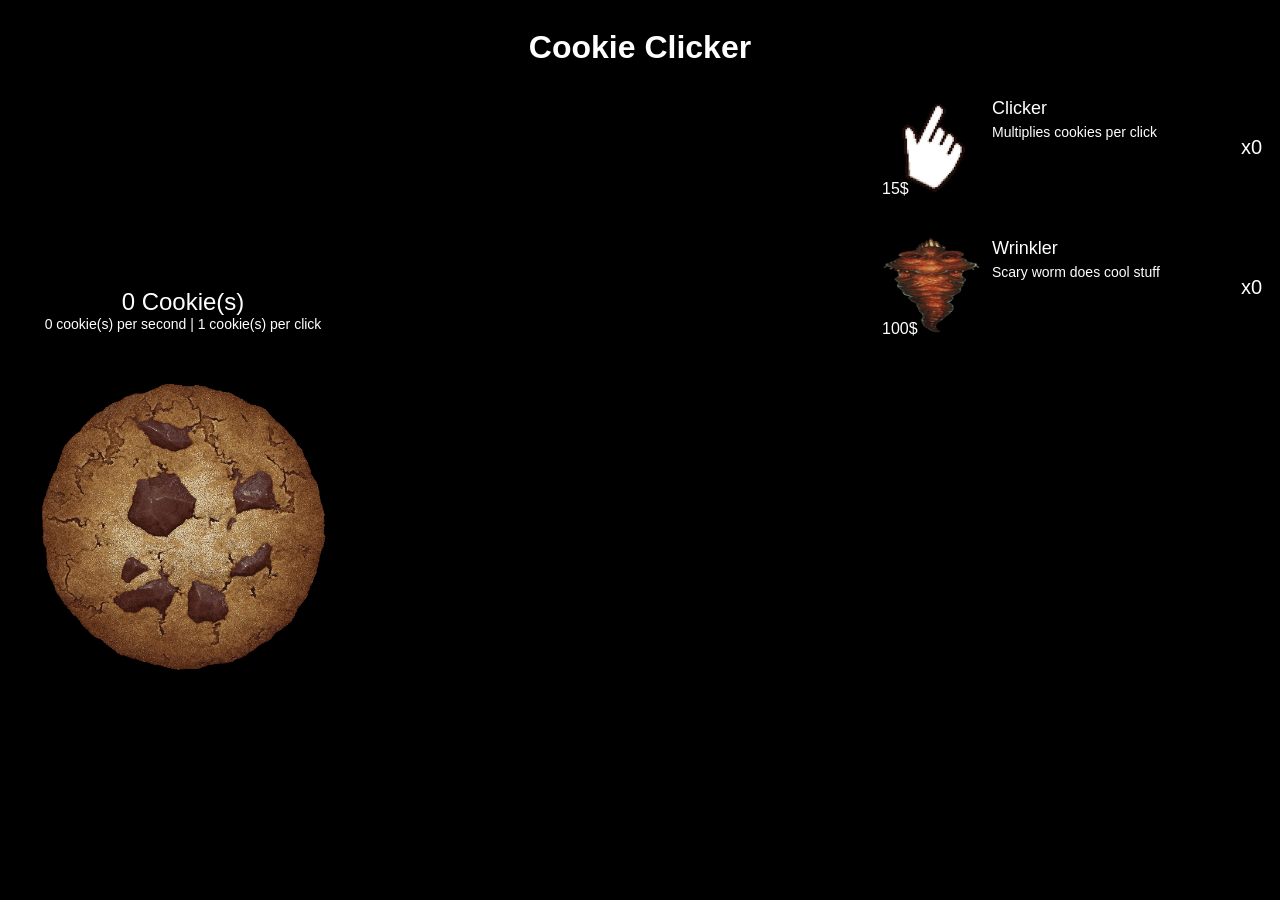
==== cookie-clicker-demo-main/index.html @ 42ad62cd "Add files via upload" ====
<!DOCTYPE html>
<html>
    <head>
        <link rel="stylesheet" href="styles.css">
    </head>
    <body>
        <div class="app">
            <h1>Cookie Clicker</h1>
            <div class="game">
                <div class="cookie_window">
                    <a class="counter_text" id="counter_text">X Cookies</a>
                    <a class="rate_text">1 cookie per second</a>
                    <div class="cookie_container">
                        <button class="cookie_button" id="cookie_button"></button>
                    </div>
                </div>
                <div class="farms_section" id="farms_section"></div>
                <div class="upgrades_window" id="upgrades_window"></div>
            </div>
        </div>
    </body>
    <script src="script.js"></script>
</html>
---- cookie-clicker-demo-main/styles.css ----
:root {
    background-color: black;
    color: white;
    font-family: 'Arial';
}

.app {
    display: flex;
    align-items: center;
    flex-direction: column;
}

.game {
    display: flex;
    flex-direction: row;
    width: 100%;
}

.cookie_window {
    display: flex;
    align-items: center;
    flex-direction: column;
    margin-top: 200px;
    flex: 1;
}

.counter_text {
    font-size: 24px;
}

.rate_text {
    font-size: 14px;
}

.cookie_container {
    width: 350px;
    height: 350px;
    display: flex;
    align-items: center;
    justify-content: center;
    margin-top: 20px;
    position: relative;
}

.cookie_button {
    width: 300px;
    height: 300px;
    background-color: transparent;
    background-image: url("res/cookie.png");
    background-position: center;
    background-size: cover;
    border: none;
    transition: width 0.1s, height 0.1s;
    position: relative;
    z-index: 1;
}

.cookie_button:hover {
    width: 310px;
    height: 310px;
}

.cookie_button:active {
    width: 350px;
    height: 350px;
}

/* Orbiting hands around the cookie */
.orbit_hand {
    width: 40px;
    height: 40px;
    position: absolute;
    top: 50%;
    left: 50%;
    object-fit: contain;
    transform:
        rotate(var(--angle))
        translateX(160px)
        rotate(calc(-1 * var(--angle)));
    transform-origin: 0 0;
    margin-top: -20px;
    margin-left: -20px;
    z-index: 2;
    transition: transform 0.5s ease;
}

/* Farms section in the middle */
.farms_section {
    flex: 2;
    display: flex;
    flex-direction: column;
    gap: 10px;
    padding: 20px;
    margin-top: 20px;
}

.farm_panel {
    display: flex;
    flex-direction: row;
    flex-wrap: wrap;
    gap: 8px;
    background-color: #111;
    border-radius: 10px;
    padding: 10px;
    min-height: 80px;
}

.farm_img {
    width: 60px;
    height: 60px;
    object-fit: contain;
}

/* Upgrades */
.upgrades_window {
    width: 400px;
    display: flex;
    flex-direction: column;
    gap: 20px;
}

.upgrade {
    display: flex;
    flex-direction: row;
    gap: 10px;
    background-color: black;
    padding: 10px;
    border-radius: 10px;
    user-select: none;
}

.upgrade:hover {
    background-color: #121212;
}

.upgrade:active {
    background-color: #2a2a2a;
}

.upgrade_icon_container {
    width: 100px;
    height: 100px;
    position: relative;
}

.upgrade_icon {
    width: 100%;
    height: 100%;
}

.upgrade_price {
    position: absolute;
    bottom: 0px;
    left: 0px;
}

.upgrade_body {
    flex: 1;
    display: flex;
    flex-direction: column;
    gap: 5px;
}

.upgrade_title {
    font-size: 18px;
}

.upgrade_description {
    font-size: 14px;
}

.upgrade_counter {
    align-self: center;
    font-size: 20px;
}
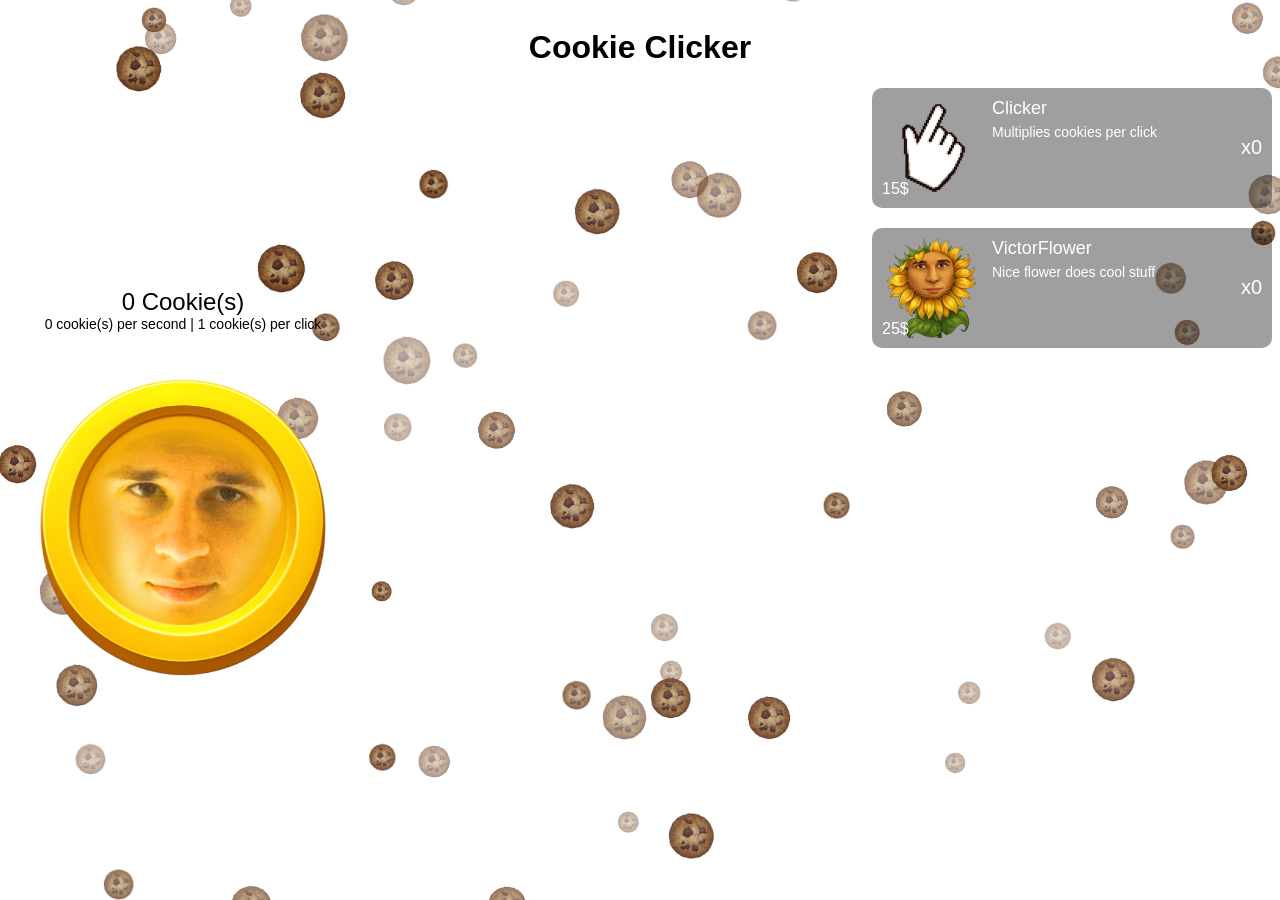
==== commit a4f75da0: "Add files via upload" ====
--- a/cookie-clicker-demo-main/index.html
+++ b/cookie-clicker-demo-main/index.html
@@ -4,6 +4,7 @@
         <link rel="stylesheet" href="styles.css">
     </head>
     <body>
+        <canvas id="rain_canvas"></canvas>
         <div class="app">
             <h1>Cookie Clicker</h1>
             <div class="game">
--- a/cookie-clicker-demo-main/styles.css
+++ b/cookie-clicker-demo-main/styles.css
@@ -1,6 +1,6 @@
 :root {
-    background-color: black;
-    color: white;
+    background-color: white;
+    color: black;
     font-family: 'Arial';
 }
 
@@ -46,7 +46,7 @@
     width: 300px;
     height: 300px;
     background-color: transparent;
-    background-image: url("res/cookie.png");
+    background-image: url("res/coin.png");
     background-position: center;
     background-size: cover;
     border: none;
@@ -99,7 +99,7 @@
     flex-direction: row;
     flex-wrap: wrap;
     gap: 8px;
-    background-color: #111;
+    background-color: rgba(0, 0, 0, 0.466);
     border-radius: 10px;
     padding: 10px;
     min-height: 80px;
@@ -123,14 +123,15 @@
     display: flex;
     flex-direction: row;
     gap: 10px;
-    background-color: black;
+    background-color: rgba(0, 0, 0, 0.377);
+    color: white;
     padding: 10px;
     border-radius: 10px;
     user-select: none;
 }
 
 .upgrade:hover {
-    background-color: #121212;
+    background-color: rgba(0, 0, 0, 0.315);
 }
 
 .upgrade:active {
@@ -172,4 +173,19 @@
 .upgrade_counter {
     align-self: center;
     font-size: 20px;
+}
+
+#rain_canvas {
+    position: fixed;
+    top: 0;
+    left: 0;
+    width: 100%;
+    height: 100%;
+    pointer-events: none;
+    z-index: 0;
+}
+
+.app {
+    position: relative;
+    z-index: 1;
 }
